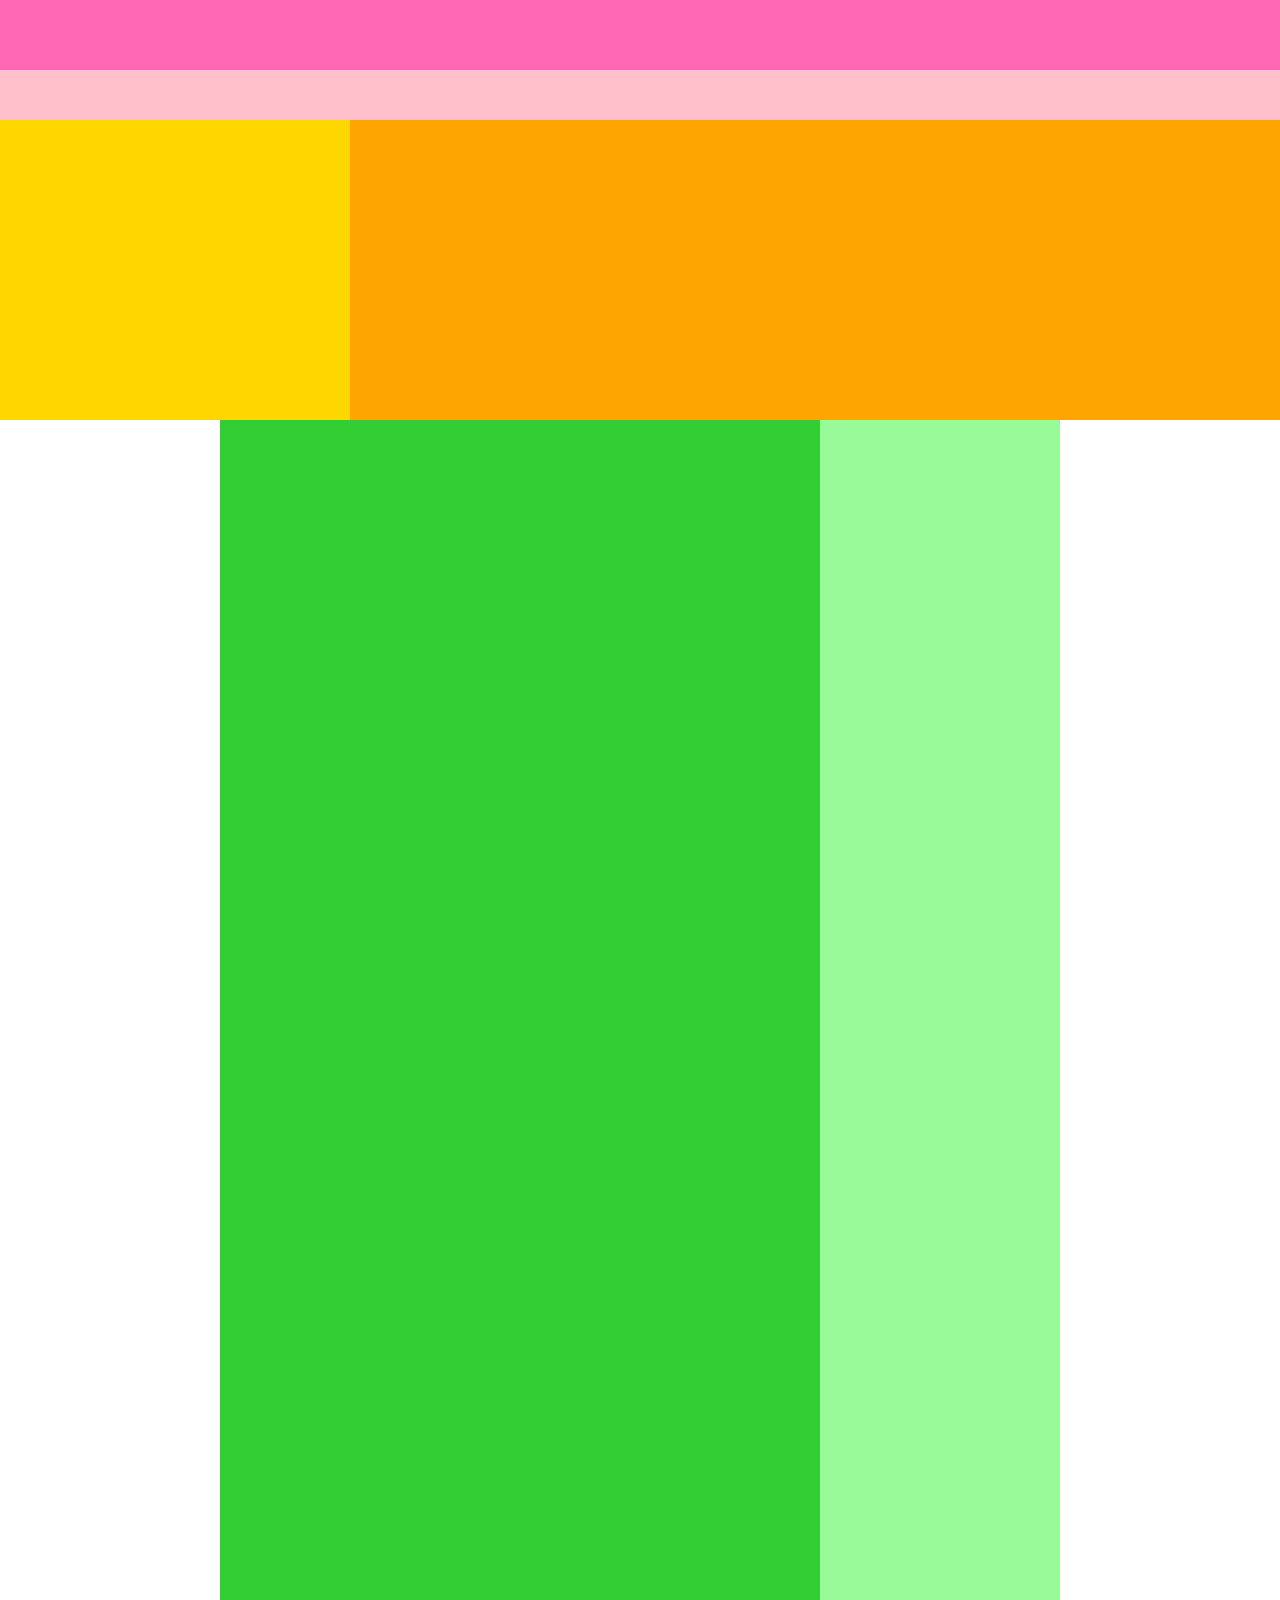
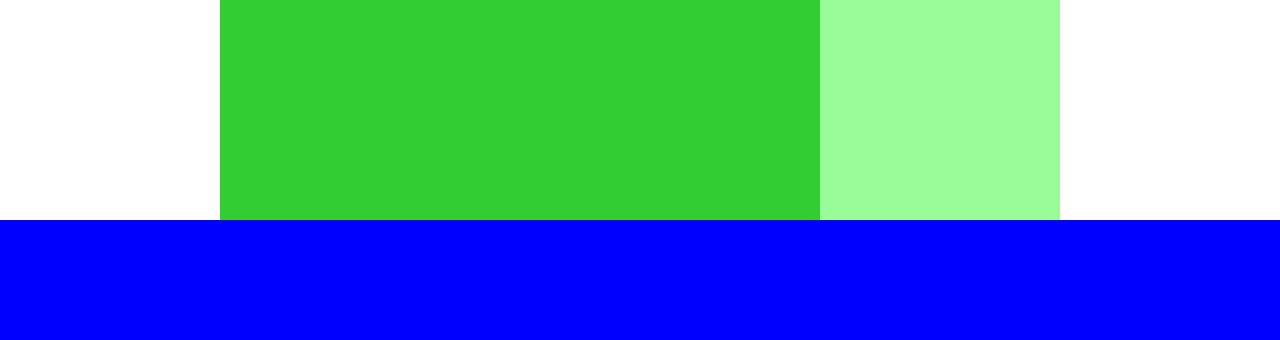
==== index.html @ a844588a "1-4[完成版ソースコード]" ====
<!DOCTYPE html>
<html lang="ja">
  <head>
    <meta charset="UTF-8" />
    <link rel="stylesheet" href="style.css"/>
    <title>CARAVAN</title>
  </head>

  <body>
    <div class="header">
      <div class="header-top"></div>
      <div class="header-bottom"></div>
    </div>

    <div class="main-visual">
      <div class="main-visual-content"></div>
    </div>

    <div class="main">
      <div class="blog"></div>
      <div class="sidebar"></div>
    </div>

    <div class="footer"></div>

  </body>

</html>
---- style.css ----
* {
  margin: 0;
  padding: 0;
  box-sizing: border-box;
}

.header {
  width: 100%;
  height: 120px;
  background-color: red;
}

.header-top {
  width: 100%;
  height: 70px;
  background-color: hotpink;
}

.header-bottom {
  width: 100%;
  height: 50px;
  background-color: pink;
}

.main-visual {
  width: 100%;
  height: 300px;
  background-color: orange;
}

.main-visual-content {
  width: 350px;
  height: 300px;
  background-color: gold;
}

.main {
  width: 100%;
  display: flex;
  justify-content: center;
}

.blog {
  width: 600px;
  height: 1400px;
  background-color: limegreen;
}

.sidebar {
  width: 240px;
  height: 1400px;
  background-color: palegreen;
}

.footer {
  width: 100%;
  height: 120px;
  background-color: blue;
}
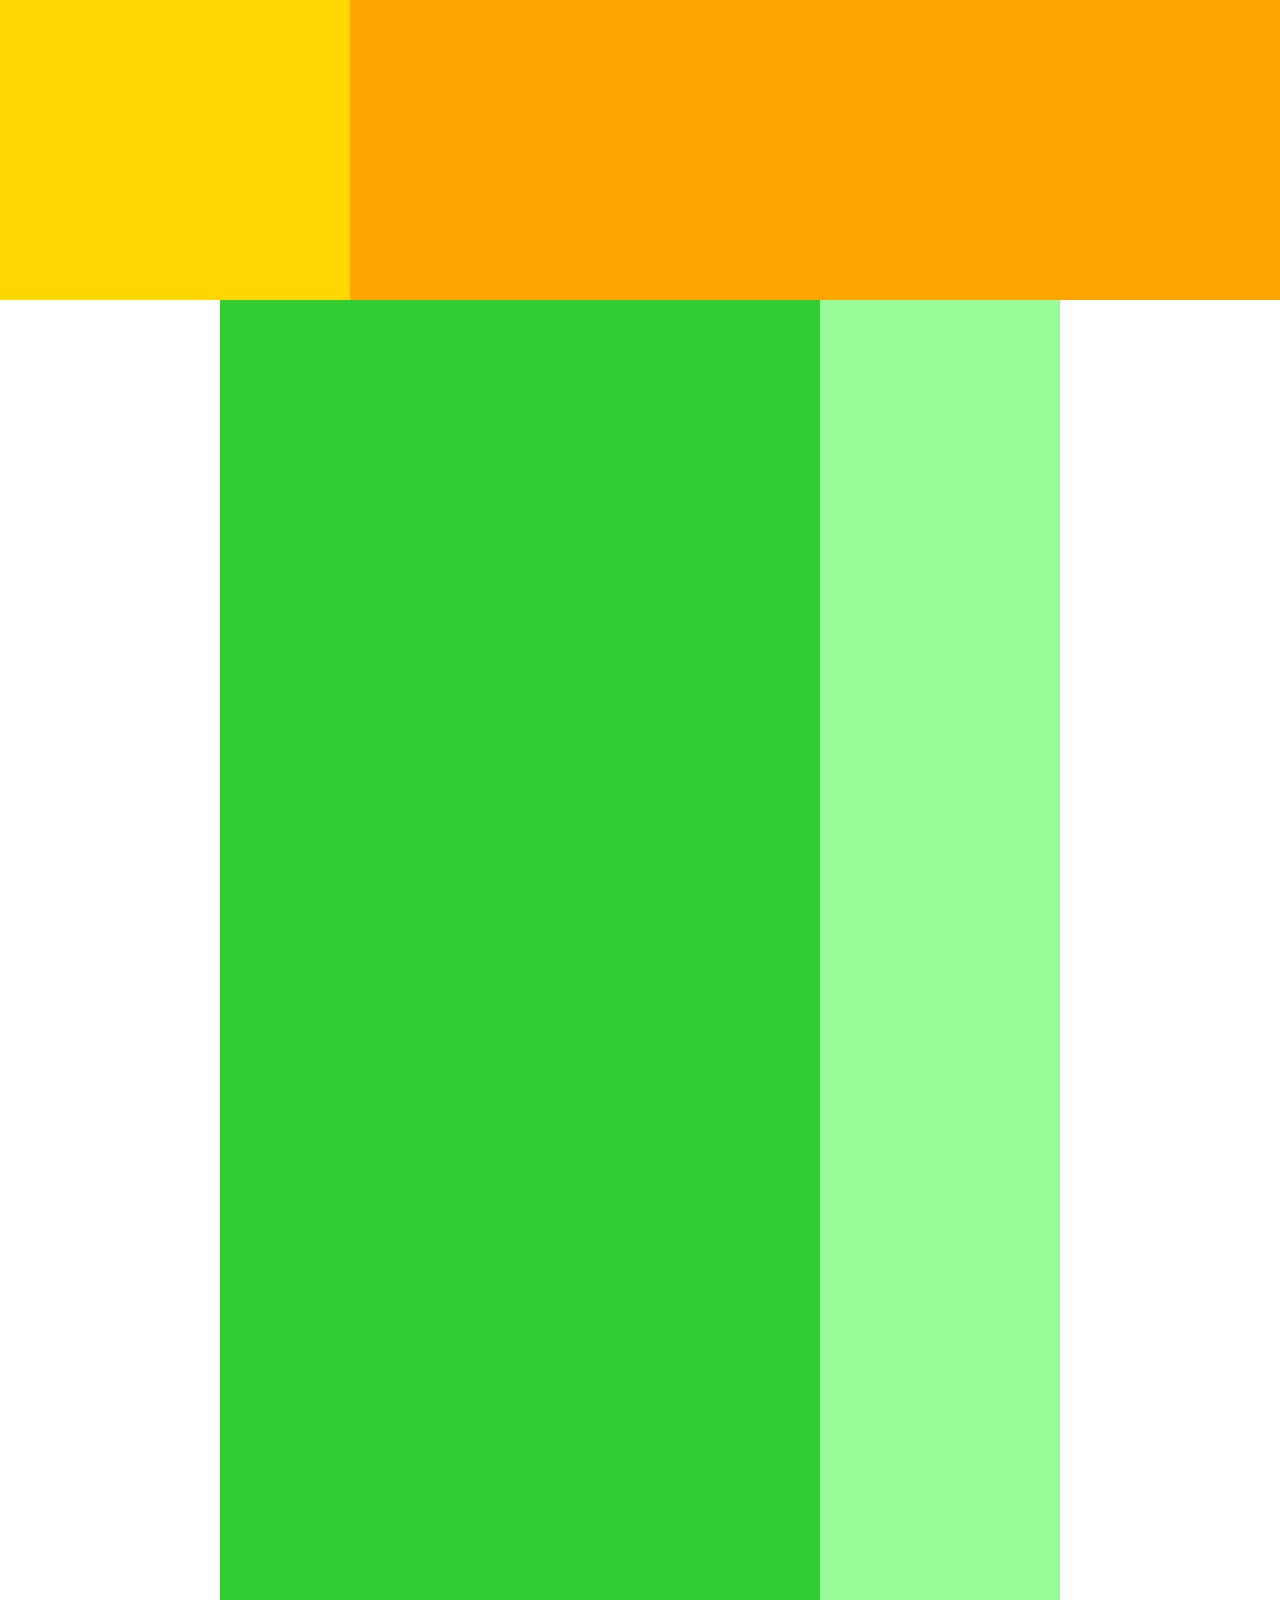
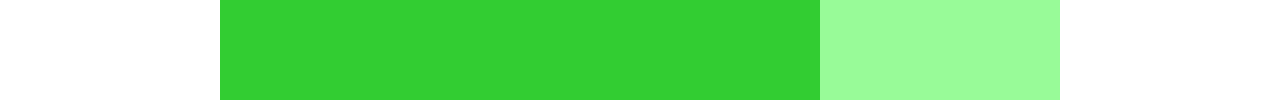
==== commit a2603dd7: "1-5[Start]" ====
--- a/index.html
+++ b/index.html
@@ -7,10 +7,6 @@
   </head>
 
   <body>
-    <div class="header">
-      <div class="header-top"></div>
-      <div class="header-bottom"></div>
-    </div>
 
     <div class="main-visual">
       <div class="main-visual-content"></div>
@@ -21,8 +17,6 @@
       <div class="sidebar"></div>
     </div>
 
-    <div class="footer"></div>
-
   </body>
 
 </html>--- a/style.css
+++ b/style.css
@@ -4,22 +4,9 @@
   box-sizing: border-box;
 }
 
-.header {
-  width: 100%;
+header {
+   width: 100%;
   height: 120px;
-  background-color: red;
-}
-
-.header-top {
-  width: 100%;
-  height: 70px;
-  background-color: hotpink;
-}
-
-.header-bottom {
-  width: 100%;
-  height: 50px;
-  background-color: pink;
 }
 
 .main-visual {
@@ -48,12 +35,11 @@
 
 .sidebar {
   width: 240px;
-  height: 1400px;
+  height: 14 00px;
   background-color: palegreen;
 }
 
-.footer {
+footer {
   width: 100%;
   height: 120px;
-  background-color: blue;
 }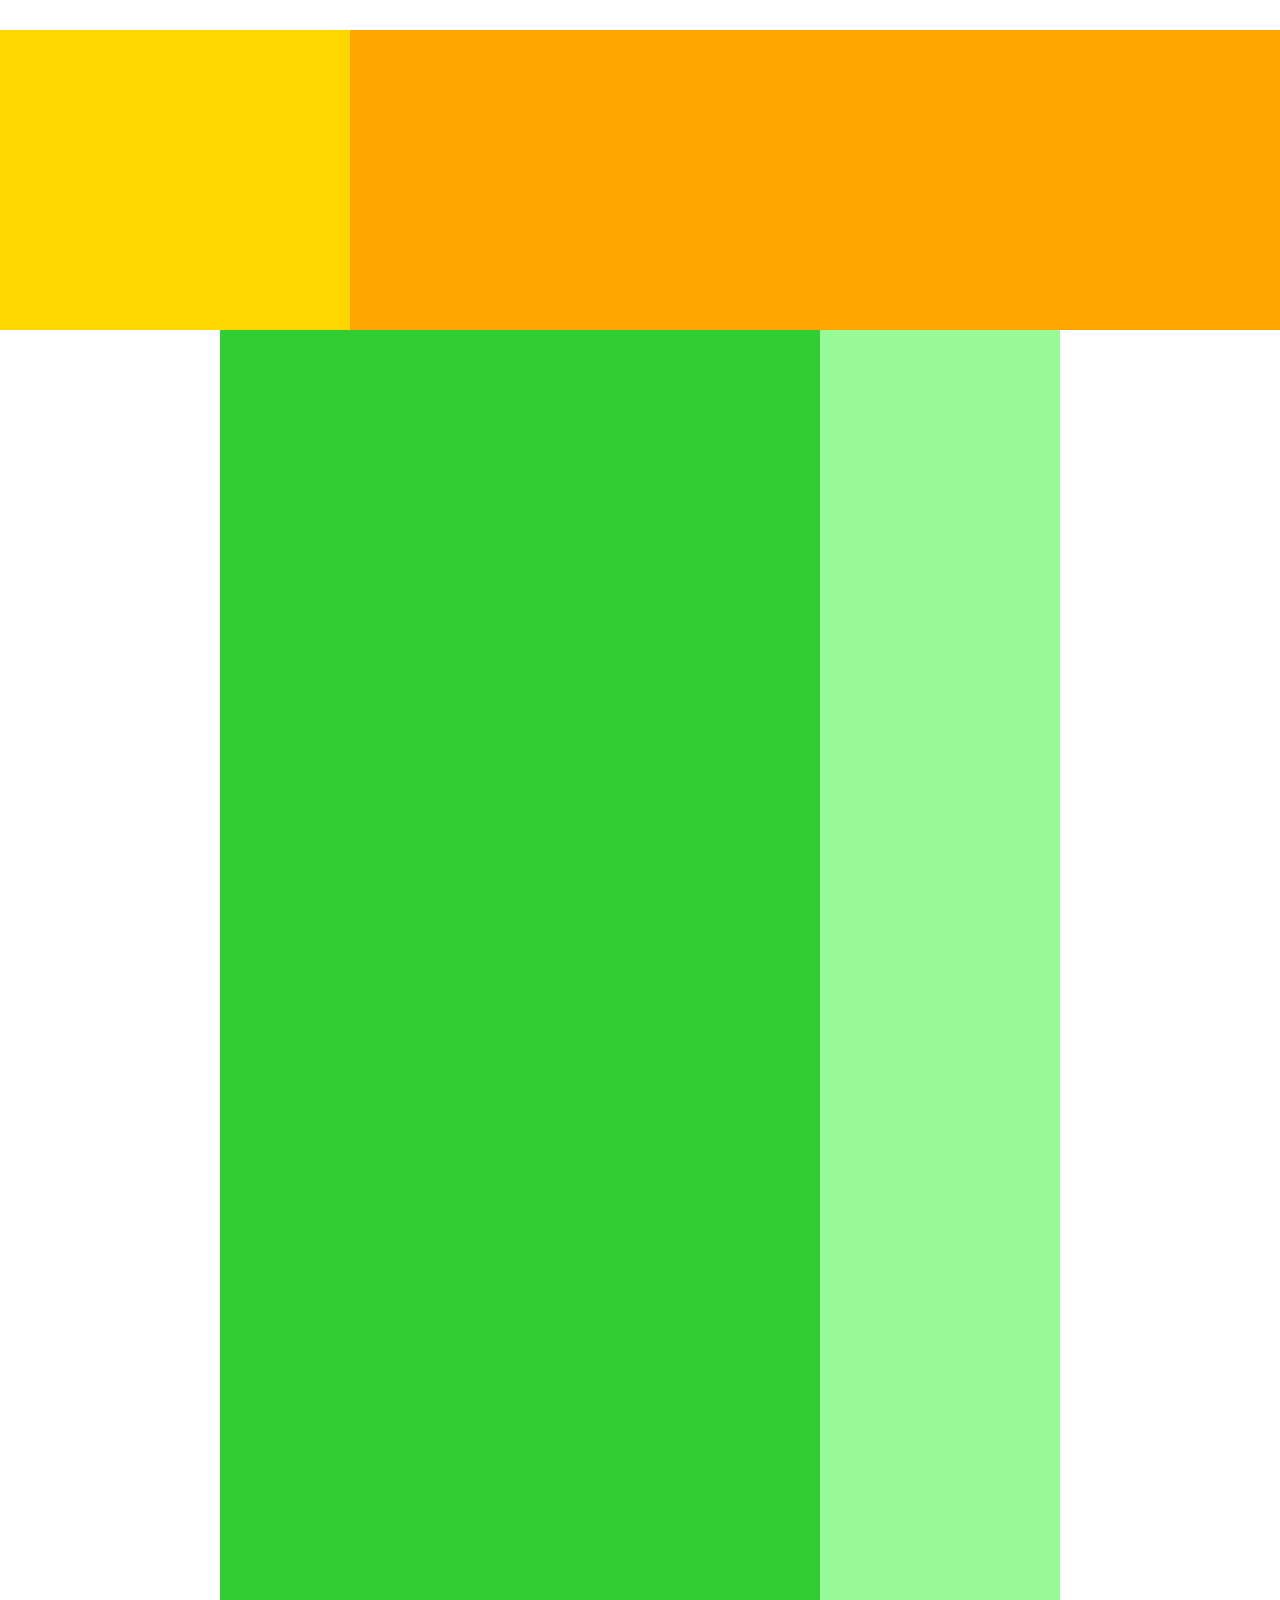
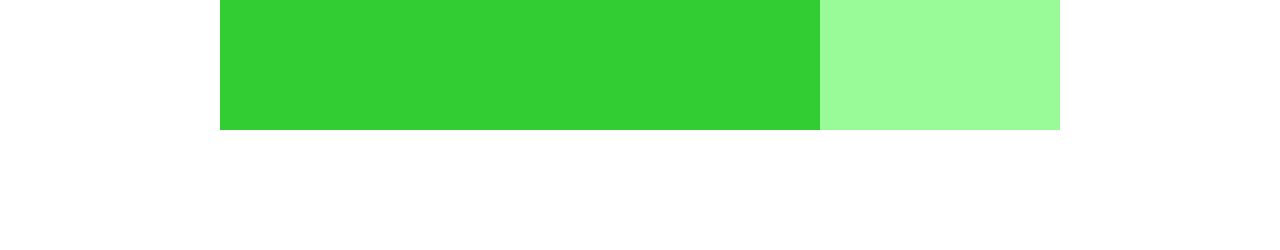
==== commit d0d0be3a: "1-5[header/footer]" ====
--- a/index.html
+++ b/index.html
@@ -1,5 +1,6 @@
 <!DOCTYPE html>
 <html lang="ja">
+  
   <head>
     <meta charset="UTF-8" />
     <link rel="stylesheet" href="style.css"/>
@@ -7,6 +8,10 @@
   </head>
 
   <body>
+    
+    <header>
+      
+    </header>
 
     <div class="main-visual">
       <div class="main-visual-content"></div>
@@ -16,6 +21,10 @@
       <div class="blog"></div>
       <div class="sidebar"></div>
     </div>
+    
+    <footer>
+      
+    </footer>
 
   </body>
 
--- a/style.css
+++ b/style.css
@@ -5,8 +5,9 @@
 }
 
 header {
-   width: 100%;
-  height: 120px;
+   width: 90%;
+   padding: 15px 0;
+   margin: 0 auto;
 }
 
 .main-visual {
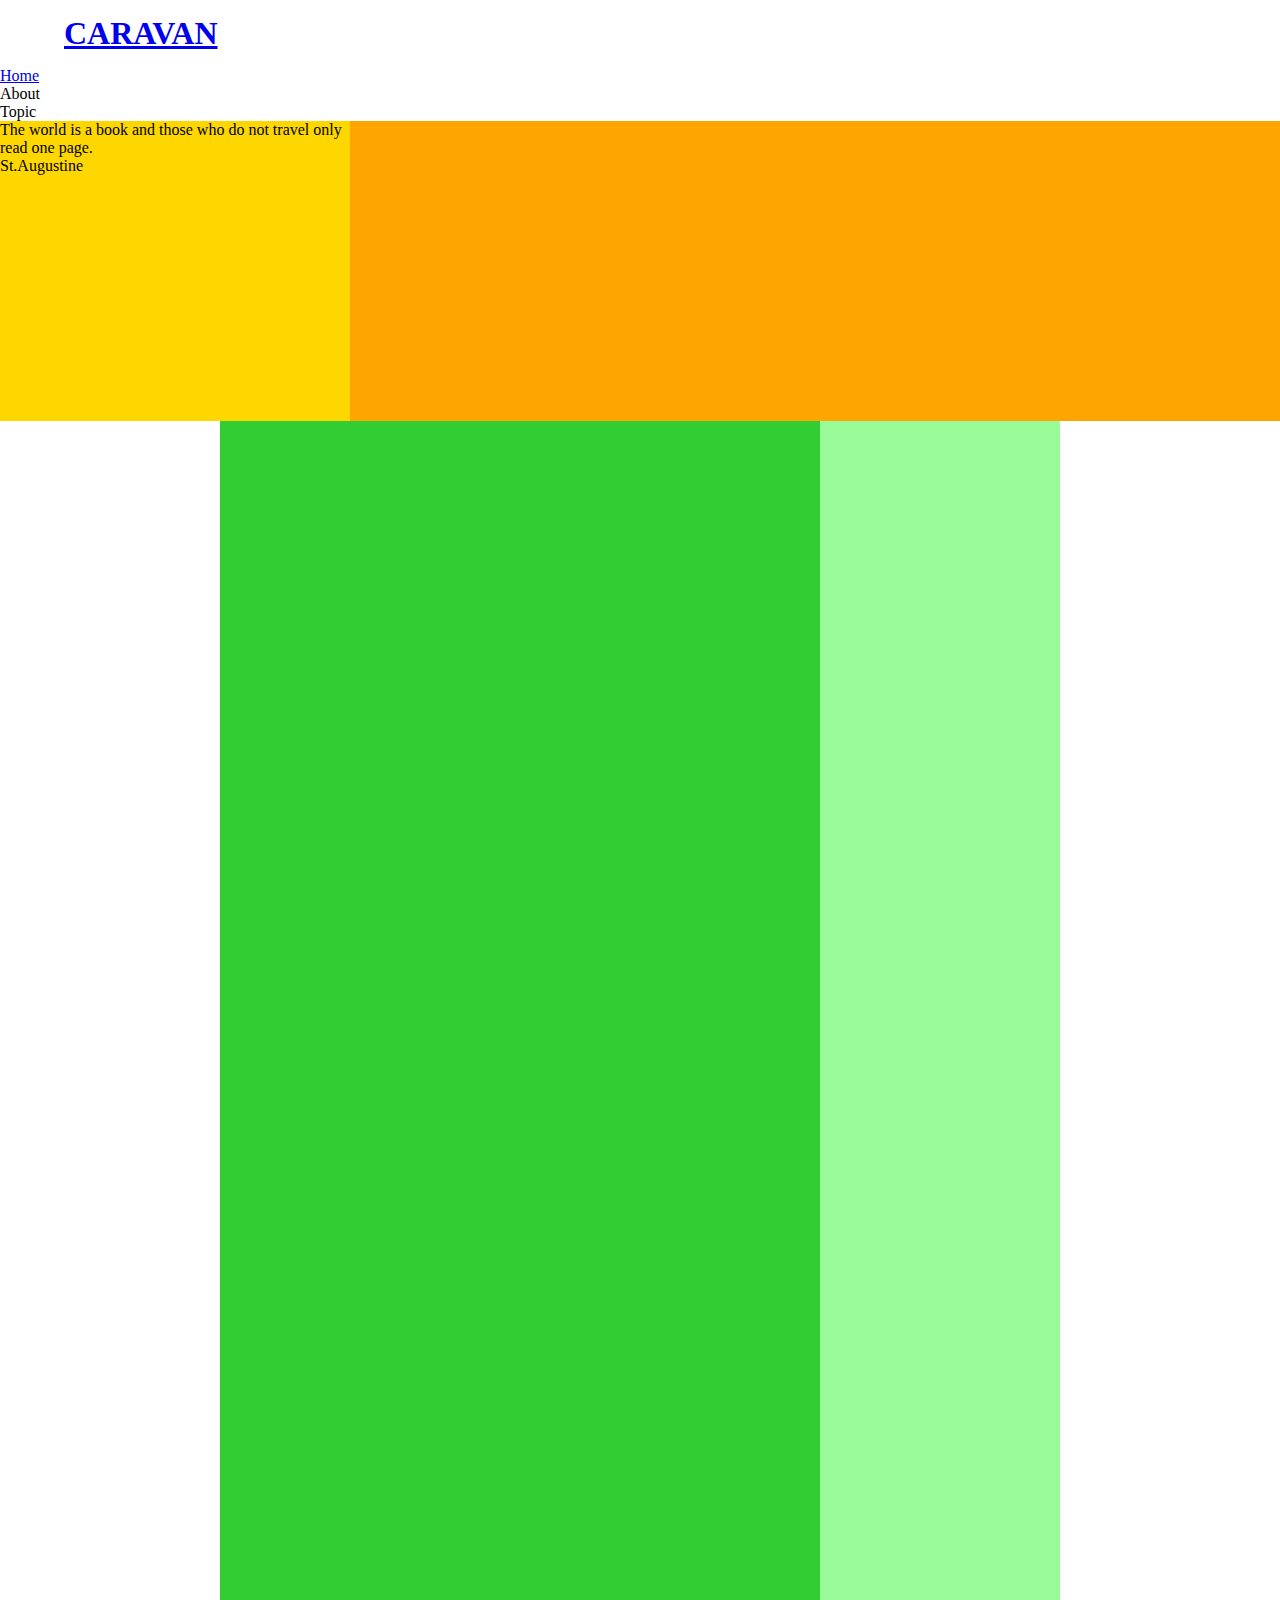
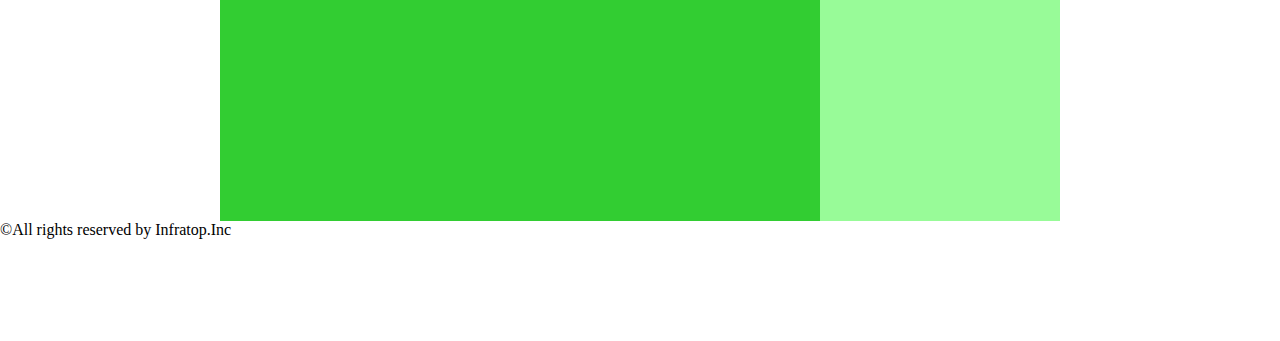
==== commit dfb9e18c: "1-6[Start]" ====
--- a/index.html
+++ b/index.html
@@ -1,6 +1,6 @@
 <!DOCTYPE html>
 <html lang="ja">
-  
+
   <head>
     <meta charset="UTF-8" />
     <link rel="stylesheet" href="style.css"/>
@@ -8,22 +8,45 @@
   </head>
 
   <body>
-    
+
     <header>
-      
+      <h1 class="heading">
+        <a href="index.html">
+          CARAVAN
+          </a>
+      </h1>
     </header>
 
+
+    <nav>
+      <ul class="nav-list">
+        <li class="nav-list-item">
+          <a href="index.html">Home</a>
+        </li>
+
+        <li class="nav-list-item">About</li>
+        <li class="nav-list-item">Topic</li>
+      </ul>
+    </nav>
+
     <div class="main-visual">
-      <div class="main-visual-content"></div>
+      <div class="main-visual-content">
+        <p class="main-visual-text">
+          The world is a book and those who do not travel only read one page.
+        </p>
+        <p class="main-visual-name">
+          St.Augustine
+        </p>
+      </div>
     </div>
 
     <div class="main">
       <div class="blog"></div>
       <div class="sidebar"></div>
     </div>
-    
+
     <footer>
-      
+      <p class="footer-text">©All rights reserved by Infratop.Inc</p>
     </footer>
 
   </body>
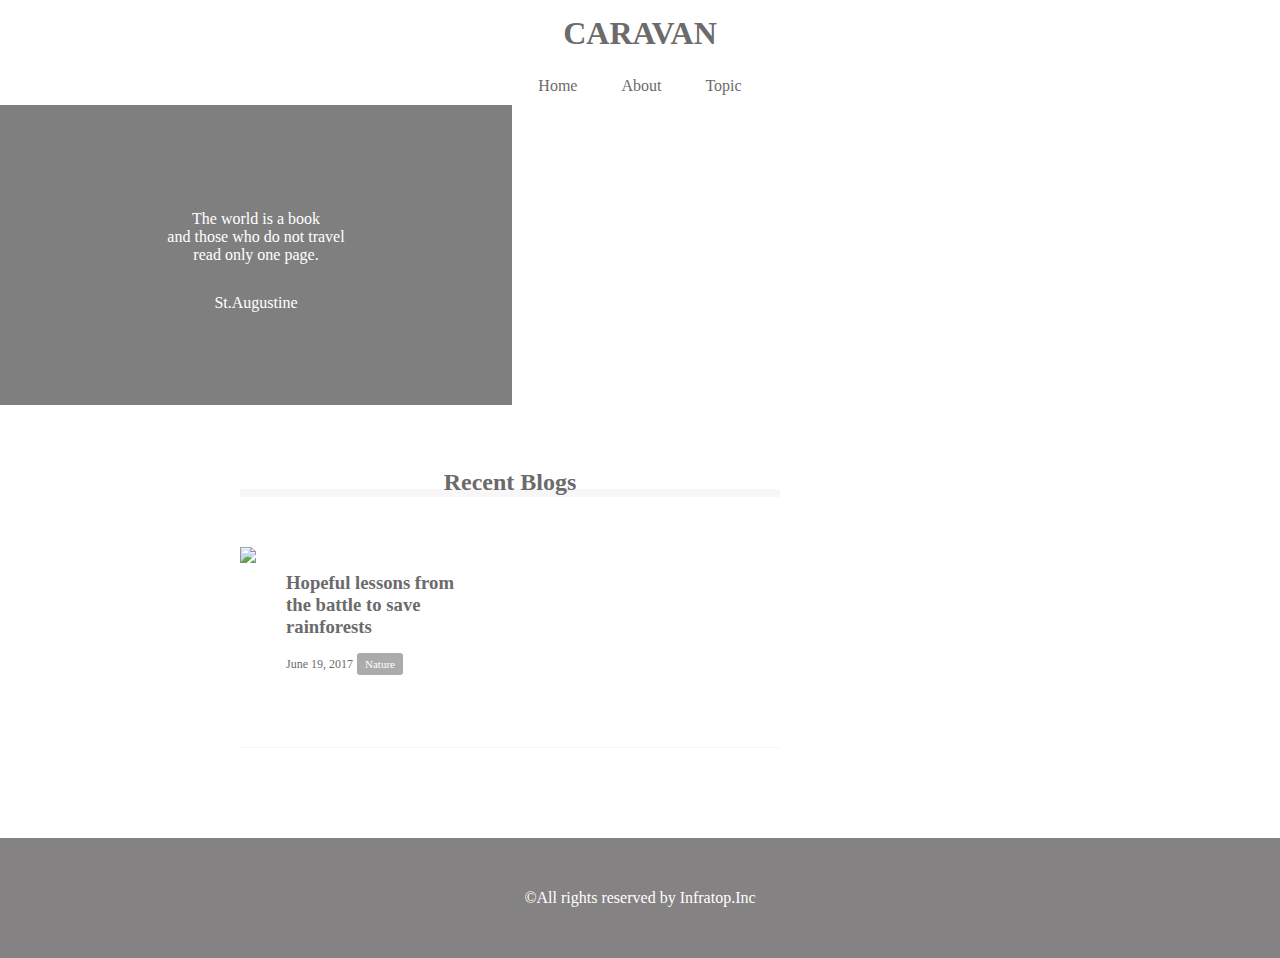
==== commit 8ba17b42: "1-7[blog-boxの内調整]" ====
--- a/index.html
+++ b/index.html
@@ -32,7 +32,9 @@
     <div class="main-visual">
       <div class="main-visual-content">
         <p class="main-visual-text">
-          The world is a book and those who do not travel only read one page.
+          The world is a book<br />
+          and those who do not travel<br />
+          read only one page.
         </p>
         <p class="main-visual-name">
           St.Augustine
@@ -40,10 +42,34 @@
       </div>
     </div>
 
-    <div class="main">
-      <div class="blog"></div>
-      <div class="sidebar"></div>
-    </div>
+    <main>
+      <section class="blog">
+        <h2 class="blog-heading">Recent Blogs</h2>
+        
+        <div class="blog-box">
+          <div class="blog-item">
+            <img class="blog-image" src="img/forest.jpg"></img>
+            <section class="blog-text">
+              <h3 class="blog-text-heading">
+                <a href="single.html">
+                Hopeful lessons from<br />
+                the battle to save<br />
+                rainforests
+                </a>
+              </h3>
+              <p class="blog-date">June 19, 2017</p>
+              <span class="category">Nature</span>
+            </section>
+          </div>
+        </div>  
+        
+      </section>
+      
+      <div class="sidebar">
+        
+      </div>
+      
+    </main>
 
     <footer>
       <p class="footer-text">©All rights reserved by Infratop.Inc</p>
--- a/style.css
+++ b/style.css
@@ -2,45 +2,130 @@
   margin: 0;
   padding: 0;
   box-sizing: border-box;
+  color: #6c6b6b;
+}
+
+a {
+  text-decoration: none;
 }
 
 header {
    width: 90%;
    padding: 15px 0;
    margin: 0 auto;
+   text-align: center;
+}
+
+header .heading {
+  font-size: 32px;
+}
+
+.nav-list {
+  text-align: center;
+  padding: 10px 0;
+  margin: 0 auto;
+}
+
+.nav-list-item {
+  list-style: none;
+  display: inline-block;
+  margin: 0 20px;
 }
 
 .main-visual {
   width: 100%;
   height: 300px;
-  background-color: orange;
+  background-image: url(img/mv.jpg);
+  background-size: cover;
+  background-position: center;
 }
 
 .main-visual-content {
-  width: 350px;
+  width: 40%;
   height: 300px;
-  background-color: gold;
+  background-color: rgba(0,0,0,0.5);
+  text-align: center;
+  padding-top: 105px;
 }
 
-.main {
+.main-visual-text {
+  color: #fff;
+}
+
+.main-visual-name {
+  margin-top: 30px;
+  color: #fff;
+}
+
+main {
   width: 100%;
   display: flex;
   justify-content: center;
+  margin: 0 auto;
+  padding: 70px 0;
 }
 
 .blog {
-  width: 600px;
-  height: 1400px;
-  background-color: limegreen;
+  width: 540px;
+  margin-right: 30px;
+}
+
+.blog-heading {
+  border-bottom: 8px solid #f7f7f7;
+  text-align: center;
+  line-height: 0.6;
+}
+
+.blog-box {
+  padding-top: 50px;
+}
+
+.blog-item {
+  padding-bottom: 20px;
+  margin-bottom: 20px;
+  border-bottom: 1px solid #f7f7f7;
+  display: flex;
+  justify-content: flex-start;
+}
+
+.blog-image {
+  height: 180px;
+}
+
+.blog-text {
+  padding: 25px 0 0 30px;
+}
+
+.blog-text-heading {
+  padding-bottom: 15px;
+}
+
+.blog-date {
+  font-size: 12px;
+  display: inline-block;
+}
+
+.category {
+  display: inline-block;
+  padding: 5px 8px;
+  background-color: #acabab;
+  border-radius: 3px;
+  color: #fff;
+  font-size: 11px;
 }
 
 .sidebar {
-  width: 240px;
-  height: 14 00px;
-  background-color: palegreen;
+  width: 230px;
 }
 
 footer {
   width: 100%;
   height: 120px;
+  text-align: center;
+  line-height: 120px;
+  background-color: #848282;
+}
+
+.footer-text {
+  color: #fff;
 }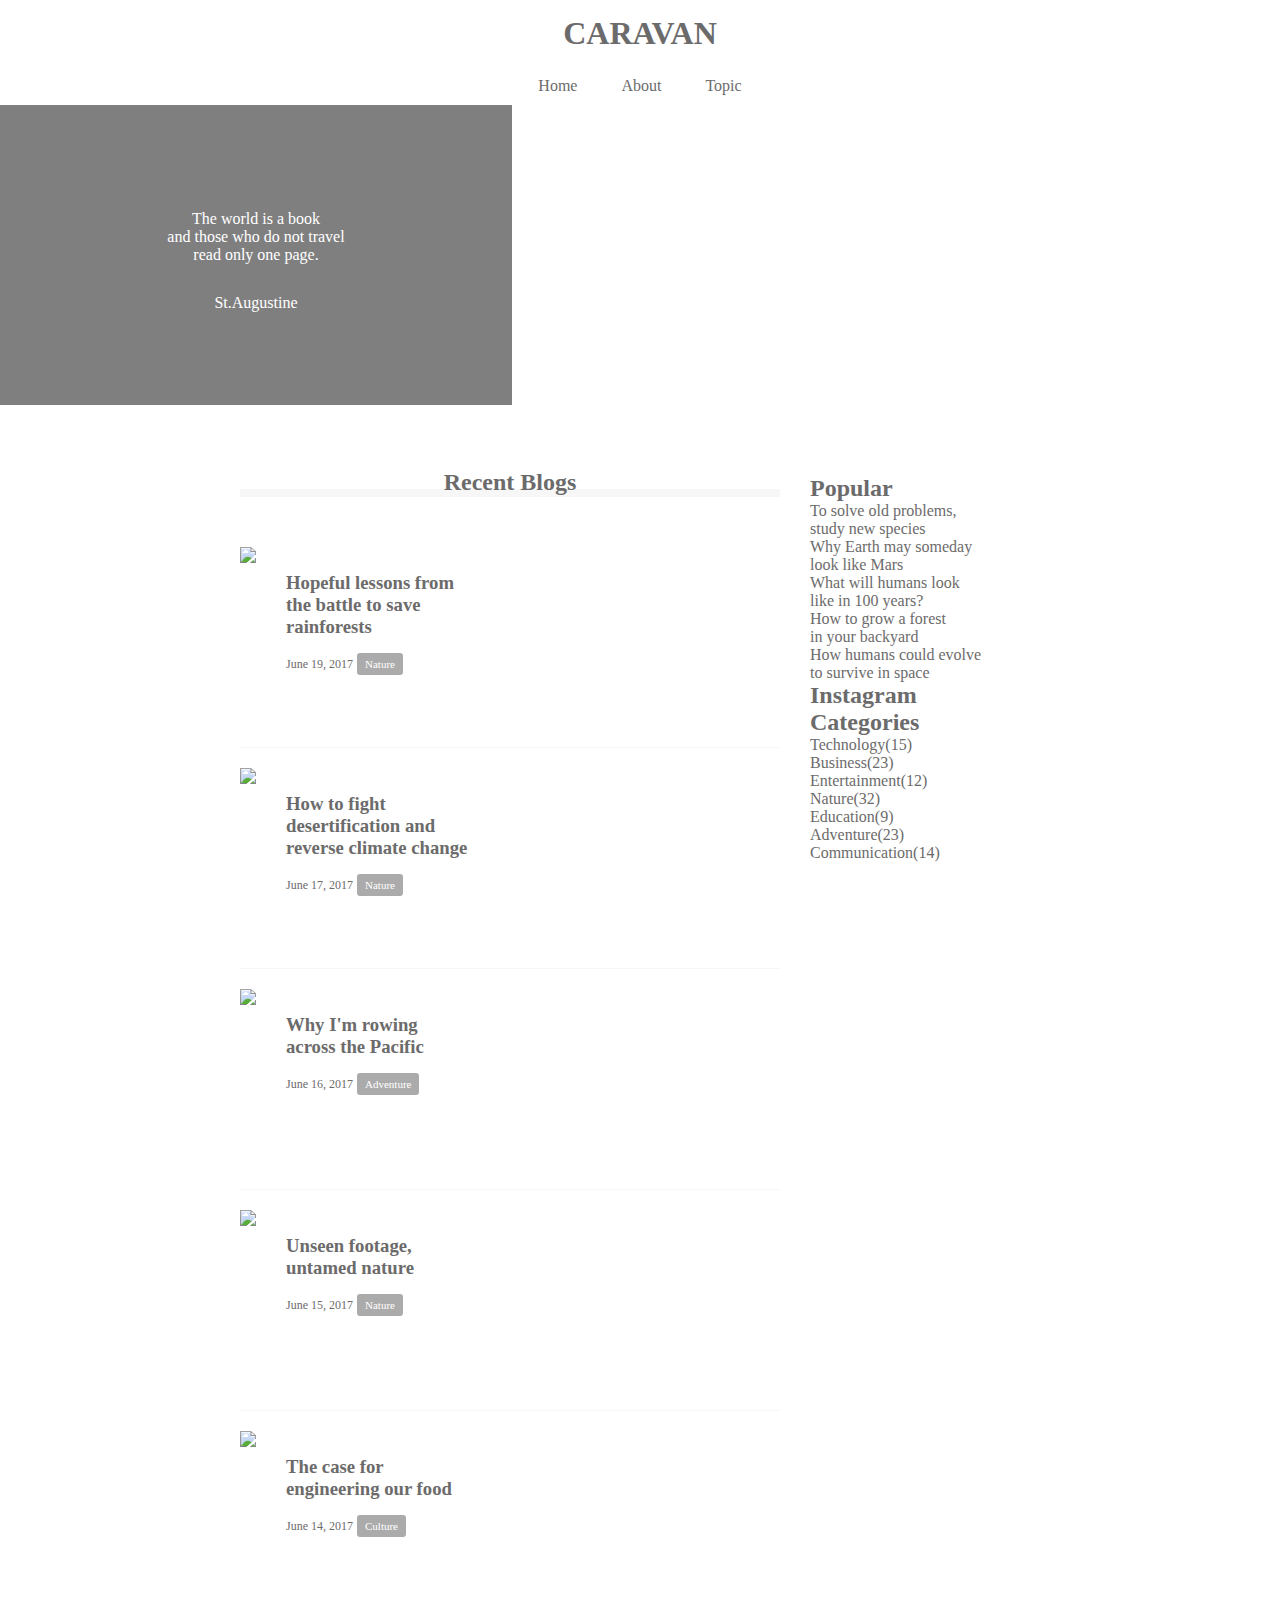
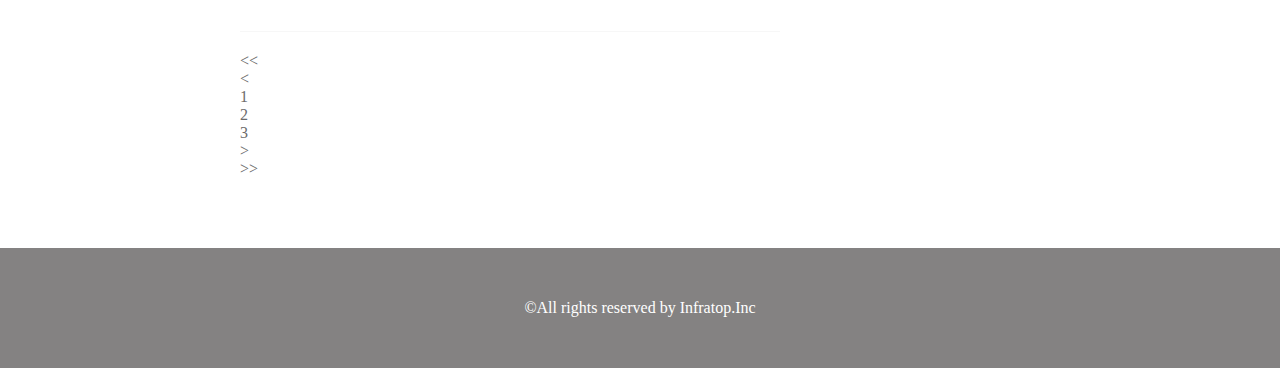
==== commit d32f1ce1: "1-9[Start]" ====
--- a/index.html
+++ b/index.html
@@ -15,6 +15,8 @@
           CARAVAN
           </a>
       </h1>
+      
+      <div class="social"></div>
     </header>
 
 
@@ -45,7 +47,7 @@
     <main>
       <section class="blog">
         <h2 class="blog-heading">Recent Blogs</h2>
-        
+
         <div class="blog-box">
           <div class="blog-item">
             <img class="blog-image" src="img/forest.jpg"></img>
@@ -61,14 +63,124 @@
               <span class="category">Nature</span>
             </section>
           </div>
-        </div>  
+
+          <div class="blog-item">
+            <img class="blog-image" src="img/desert.jpg"></img>
+            <section class="blog-text">
+              <h3 class="blog-text-heading">
+                <a href="single.html">
+                How to fight<br />
+                desertification and<br />
+                reverse climate change
+                </a>
+              </h3>
+              <p class="blog-date">June 17, 2017</p>
+              <span class="category">Nature</span>
+            </section>
+          </div>
+
+          <div class="blog-item">
+            <img class="blog-image" src="img/sunset.jpg"></img>
+            <section class="blog-text">
+              <h3 class="blog-text-heading">
+                <a href="single.html">
+                Why I'm rowing<br />
+                across the Pacific
+                </a>
+              </h3>
+              <p class="blog-date">June 16, 2017</p>
+              <span class="category">Adventure</span>
+            </section>
+          </div>
+
+          <div class="blog-item">
+            <img class="blog-image" src="img/italy.jpg"></img>
+            <section class="blog-text">
+              <h3 class="blog-text-heading">
+                <a href="single.html">
+                Unseen footage,<br />
+                untamed nature
+                </a>
+              </h3>
+              <p class="blog-date">June 15, 2017</p>
+              <span class="category">Nature</span>
+            </section>
+          </div>
+
+          <div class="blog-item">
+            <img class="blog-image" src="img/asia.jpg"></img>
+            <section class="blog-text">
+              <h3 class="blog-text-heading">
+                <a href="single.html">
+                The case for<br />
+                engineering our food
+                </a>
+              </h3>
+              <p class="blog-date">June 14, 2017</p>
+              <span class="category">Culture</span>
+            </section>
+          </div>
+
+        </div>
         
+        <div class="pagination">
+          <p><<</p>
+          <p><</p>
+          <p>1</p>
+          <p>2</p>
+          <p>3</p>
+          <p>></p>
+          <p>>></p>
+        </div>
+
       </section>
-      
+
       <div class="sidebar">
         
+        <section class="popular">
+          <h2 class="popular-heading common-heading">Popular</h2>
+          
+          <div class="sidebar-contents">
+            <p class="popular-text">To solve old problems,<br />study new species</p>
+            <p class="popular-text">Why Earth may someday<br />look like Mars</p>
+            <p class="popular-text">What will humans look<br />like in 100 years?</p>
+            <p class="popular-text">How to grow a forest<br />in your backyard</p>
+            <p class="popular-text">How humans could evolve<br />to survive in space</p>
+          </div>
+          
+        </section>
+        
+        <section class="instagram">
+          <h2 class="instagram-heading common-heading">Instagram</h2>
+          
+          <div class="sidebar-contents">
+            <div class="instagram-box"></div>
+            <div class="instagram-box"></div>
+            <div class="instagram-box"></div>
+            <div class="instagram-box"></div>
+            <div class="instagram-box"></div>
+            <div class="instagram-box"></div>
+          </div>
+          
+        </section>
+        
+        <section class="categories">
+          <h2 class="categories-heading common-heading">Categories</h2>
+          
+          <div class="sidebar-contents">
+            <p class="categories-text">Technology(15)</p>
+            <p class="categories-text">Business(23)</p>
+            <p class="categories-text">Entertainment(12)</p>
+            <p class="categories-text">Nature(32)</p>
+            <p class="categories-text">Education(9)</p>
+            <p class="categories-text">Adventure(23)</p>
+            <p class="categories-text">Communication(14)</p>
+          </div>
+          
+        </section>
+
       </div>
-      
+
     </main>
 
     <footer>
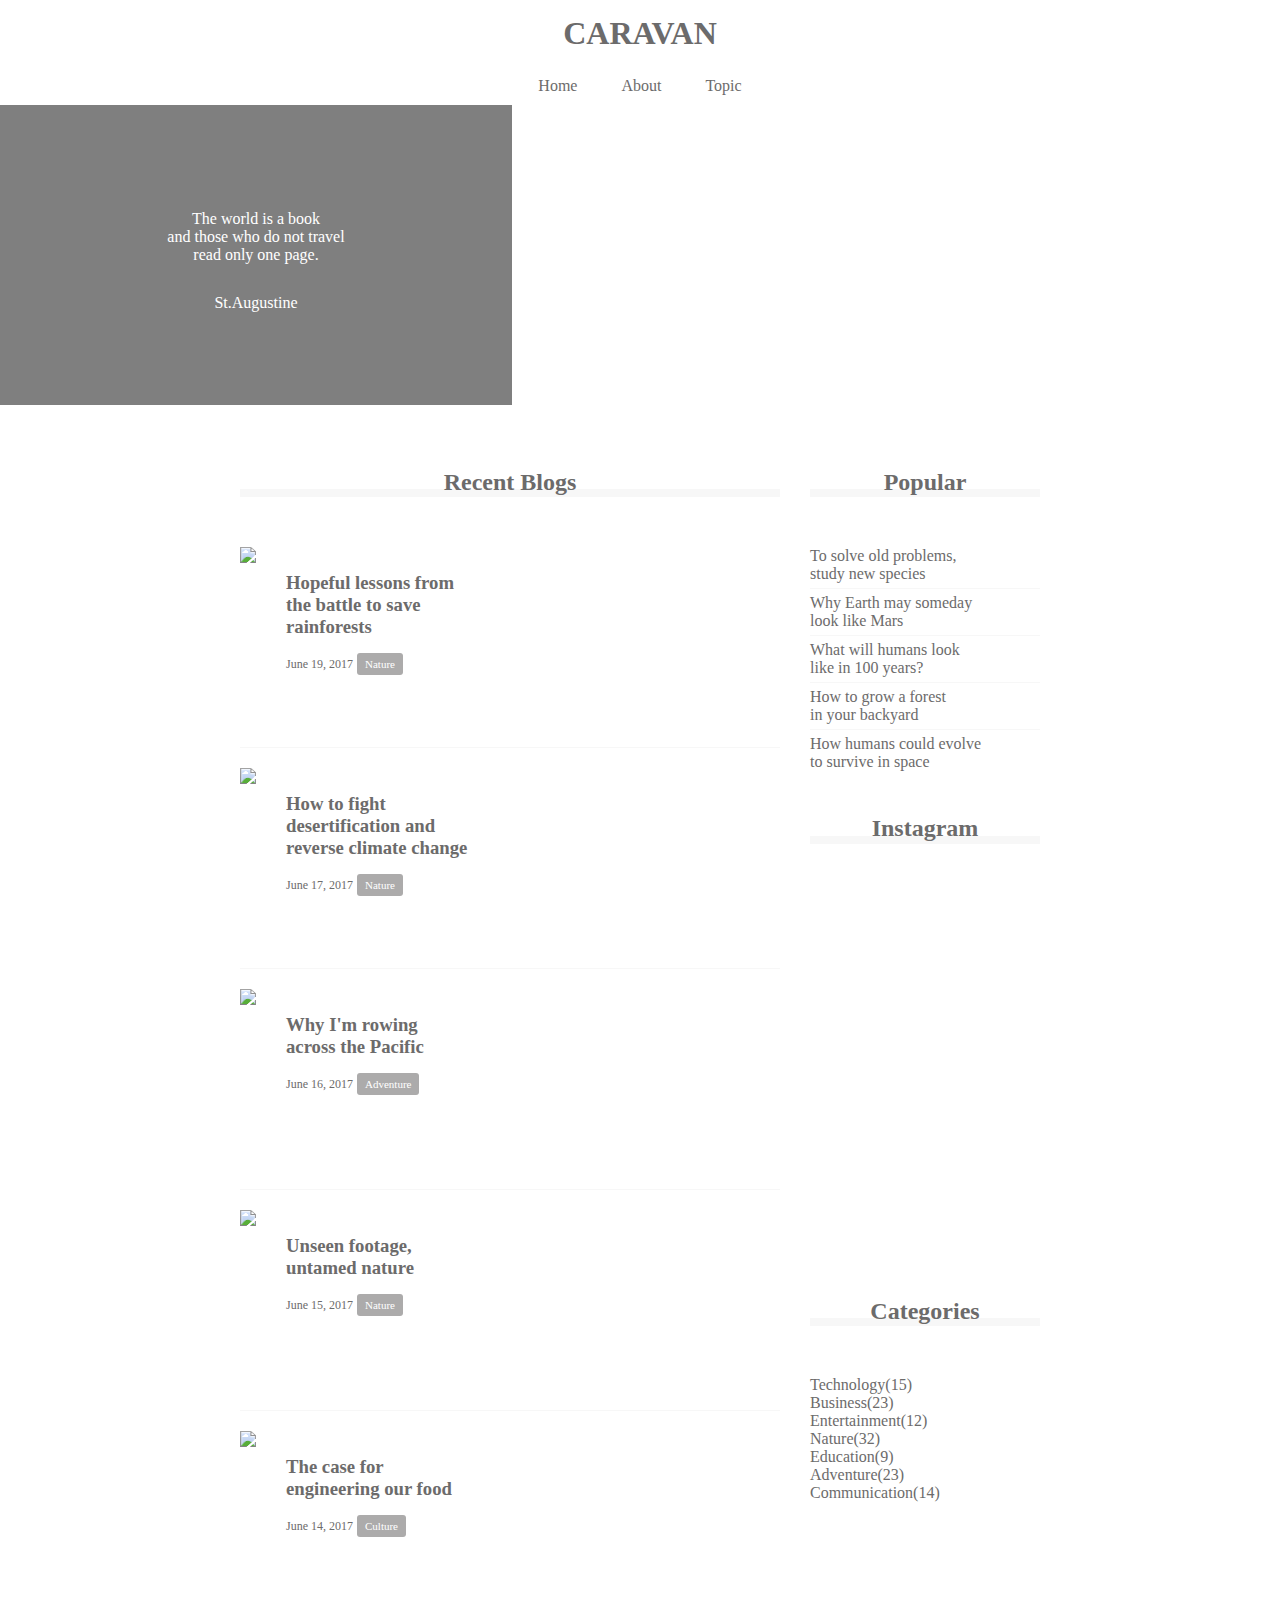
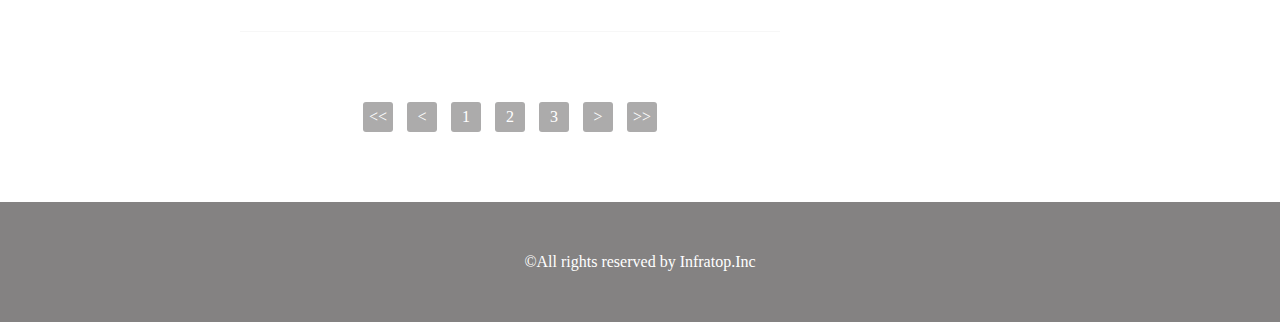
==== commit f63dba8e: "1-9[font_awesomeまで]" ====
--- a/index.html
+++ b/index.html
@@ -3,6 +3,7 @@
 
   <head>
     <meta charset="UTF-8" />
+    <script src="https://kit.fontawesome.com/5c06f61b2d.js" crossorigin="anonymous"></script>
     <link rel="stylesheet" href="style.css"/>
     <title>CARAVAN</title>
   </head>
@@ -16,7 +17,12 @@
           </a>
       </h1>
       
-      <div class="social"></div>
+      <div class="social">
+        <i class="fab fa-facebook-square"></i>
+        <i class="fab fa-twitter-square"></i>
+        <i class="fab fa-instagram"></i>
+      </div>
+      
     </header>
 
 
--- a/style.css
+++ b/style.css
@@ -14,6 +14,18 @@
    padding: 15px 0;
    margin: 0 auto;
    text-align: center;
+   position: relative;
+}
+
+.social i {
+  display: inline-block;
+  margin-left: 20px;
+}
+
+.social {
+  position: absolute;
+  top: 22px;
+  right: 22px;
 }
 
 header .heading {
@@ -114,8 +126,89 @@
   font-size: 11px;
 }
 
+.pagination {
+  text-align: center;
+  padding-top: 50px;
+}
+
+.pagination p {
+  display: inline-block;
+  width: 30px;
+  height: 30px;
+  margin: 0 5px;
+  color: #fff;
+  background-color: #acabab;
+  border-radius: 3px;
+  line-height: 30px;
+}
+
 .sidebar {
   width: 230px;
+}
+
+.common-heading {
+  border-bottom: 8px solid #f7f7f7;
+  text-align: center;
+  line-height: 0.6;
+}
+
+.sidebar-contents {
+  padding: 50px 0;
+}
+
+.popular-text,
+.category-text {
+  padding-bottom: 5px;
+  border-bottom: 1px solid #f7f7f7;
+  margin-bottom: 5px;
+}
+
+.popular-text:last-child,
+.category-text:last-child {
+  margin: 0;
+  padding: 0;
+  border: none;
+}
+
+.instagram .sidebar-contents {
+  display: flex;
+  flex-wrap: wrap;
+}
+
+.instagram-box {
+  width: 110px;
+  padding-top: 110px;
+  background-size: cover;
+  background-position: center;
+  margin-bottom: 10px;
+}
+
+.instagram-box:nth-child(odd) {
+  margin: 0 10px 10px 0;
+}
+
+.instagram-box:nth-child(1) {
+  background-image: url(img/airport.jpg);
+}
+
+.instagram-box:nth-child(2) {
+  background-image: url(img/japan.jpg);
+}
+
+.instagram-box:nth-child(3) {
+  background-image: url(img/snow.jpg);
+}
+
+.instagram-box:nth-child(4) {
+  background-image: url(img/japan2.jpg);
+}
+
+.instagram-box:nth-child(5) {
+  background-image: url(img/lake.jpg);
+}
+
+.instagram-box:nth-child(6) {
+  background-image: url(img/road.jpg);
 }
 
 footer {
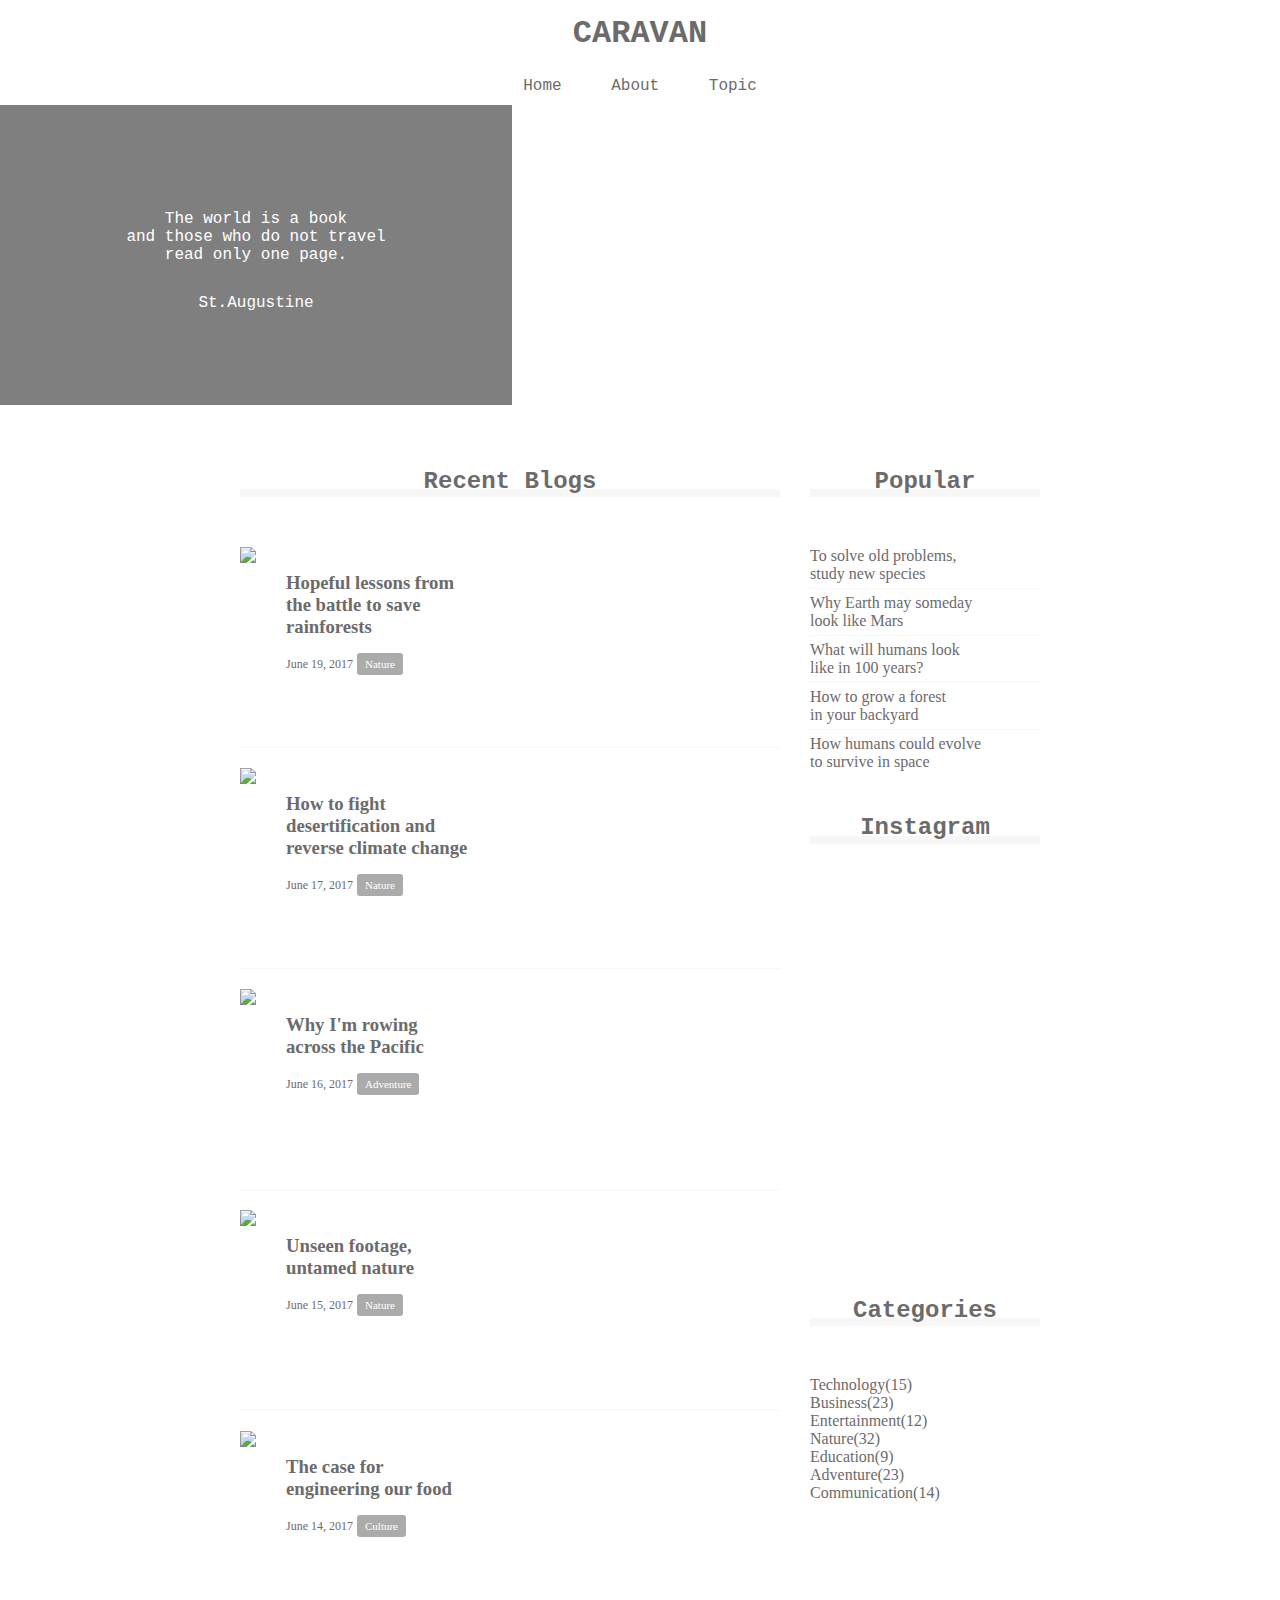
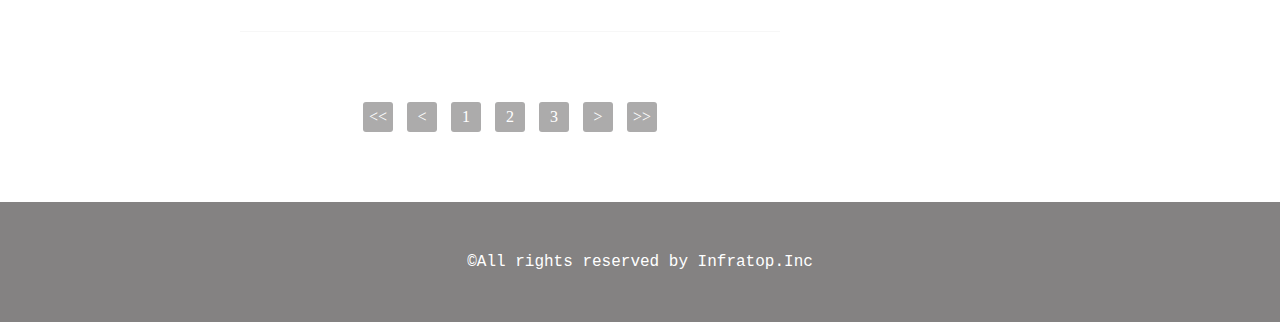
==== commit 89119816: "1-9[完成版コード]" ====
--- a/index.html
+++ b/index.html
@@ -16,13 +16,13 @@
           CARAVAN
           </a>
       </h1>
-      
+
       <div class="social">
         <i class="fab fa-facebook-square"></i>
         <i class="fab fa-twitter-square"></i>
         <i class="fab fa-instagram"></i>
       </div>
-      
+
     </header>
 
 
@@ -128,7 +128,7 @@
           </div>
 
         </div>
-        
+
         <div class="pagination">
           <p><<</p>
           <p><</p>
@@ -142,10 +142,10 @@
       </section>
 
       <div class="sidebar">
-        
+
         <section class="popular">
           <h2 class="popular-heading common-heading">Popular</h2>
-          
+
           <div class="sidebar-contents">
             <p class="popular-text">To solve old problems,<br />study new species</p>
             <p class="popular-text">Why Earth may someday<br />look like Mars</p>
@@ -153,12 +153,12 @@
             <p class="popular-text">How to grow a forest<br />in your backyard</p>
             <p class="popular-text">How humans could evolve<br />to survive in space</p>
           </div>
-          
+
         </section>
-        
+
         <section class="instagram">
           <h2 class="instagram-heading common-heading">Instagram</h2>
-          
+
           <div class="sidebar-contents">
             <div class="instagram-box"></div>
             <div class="instagram-box"></div>
@@ -167,12 +167,12 @@
             <div class="instagram-box"></div>
             <div class="instagram-box"></div>
           </div>
-          
+
         </section>
-        
+
         <section class="categories">
           <h2 class="categories-heading common-heading">Categories</h2>
-          
+
           <div class="sidebar-contents">
             <p class="categories-text">Technology(15)</p>
             <p class="categories-text">Business(23)</p>
@@ -182,7 +182,7 @@
             <p class="categories-text">Adventure(23)</p>
             <p class="categories-text">Communication(14)</p>
           </div>
-          
+
         </section>
 
       </div>
--- a/style.css
+++ b/style.css
@@ -7,6 +7,10 @@
 
 a {
   text-decoration: none;
+}
+
+header, nav, h2, .main-visual, footer {
+  font-family: Chalkduster, "Bradley Hand", Courier, "Segoe Print", sans-serif;
 }
 
 header {
@@ -17,15 +21,15 @@
    position: relative;
 }
 
-.social i {
-  display: inline-block;
-  margin-left: 20px;
-}
-
 .social {
   position: absolute;
   top: 22px;
   right: 22px;
+}
+
+.social i {
+  display: inline-block;
+  margin-left: 20px;
 }
 
 header .heading {
